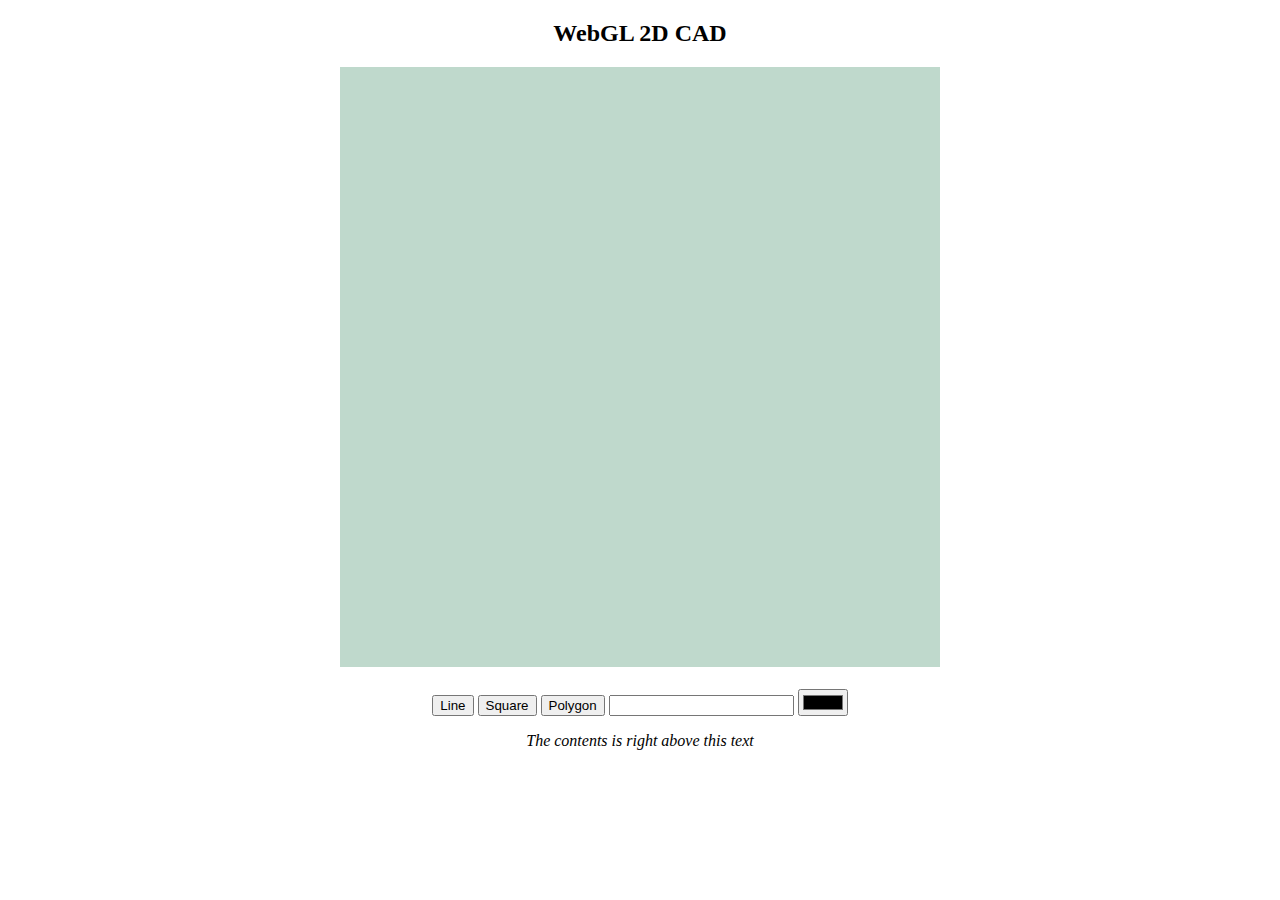
==== index.html @ ab042ffe "feat: draw polygon" ====
<!DOCTYPE html>
<html>
    <head>
        <title>WebGL 2D CAD</title>
        <link rel="stylesheet" href="index.css">
    </head>
    <body onload="load()">
        <!-- <section class="container">
			<h2>WebGL 2D CAD</h2>
			<canvas width="500" height="500" id="canvas-surface">
                Your browser does not support HTML5
            </canvas>
        </section>
		<section class="input-group">
			<img id="line" src="line.svg" onclick='lineClick(0, 0)' alt="line">
			<img id="square" src="square.svg" onclick='squareClick(0, 0)'alt="square"><br/>
			<input onchange="loadRange()" type="range" id="range" name="points" min="0" max="100">
        </section> -->
        <section class="center">
            <h2>WebGL 2D CAD</h2>
            <canvas id="canvas-surface" width="600" height="600">
                Your browser does not support HTML5
            </canvas>
        </section>
        <br />
        <section class="center">
            <input type="button" id="btn_line" value="Line" onclick="setLine()">
            <input type="button" id="btn_square" value="Square" onclick="setSquare()">
            <input type="button" id="btn_polygon" value="Polygon" onclick="setPolygon()">
            <input type="number" id="n-poly" min="1" onchange="changeNPoly()">
            <input type="color" id="color_picker" onchange="getColor()">
        </section>
        <p class="center"><i>The contents is right above this text</i></p>
        <script src="app.js"></script>
        <script src="polygon.js"></script>
    </body>
</html>
---- index.css ----
.center {
    text-align: center;
}
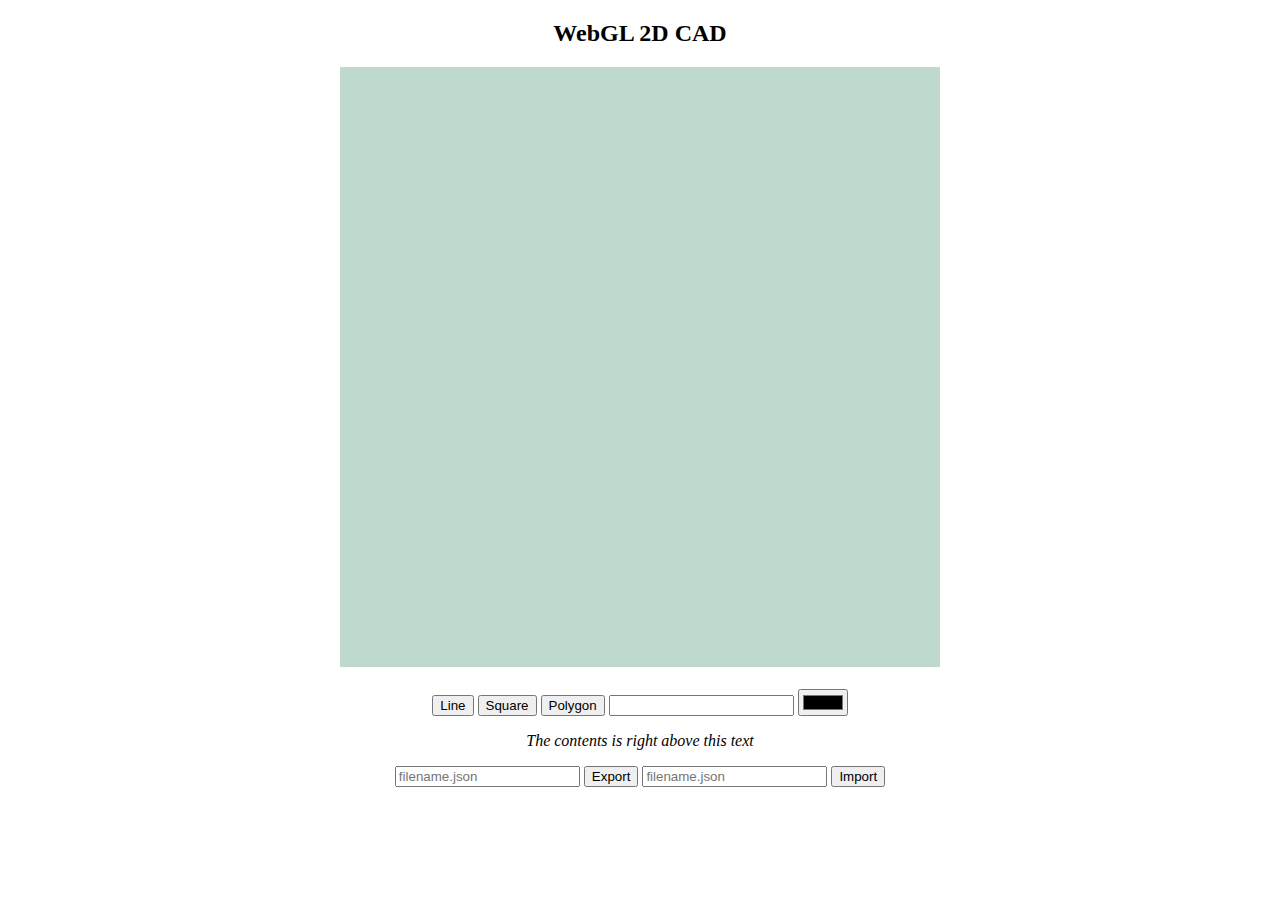
==== commit 7d69f6ce: "feat: points of object" ====
--- a/index.html
+++ b/index.html
@@ -5,17 +5,6 @@
         <link rel="stylesheet" href="index.css">
     </head>
     <body onload="load()">
-        <!-- <section class="container">
-			<h2>WebGL 2D CAD</h2>
-			<canvas width="500" height="500" id="canvas-surface">
-                Your browser does not support HTML5
-            </canvas>
-        </section>
-		<section class="input-group">
-			<img id="line" src="line.svg" onclick='lineClick(0, 0)' alt="line">
-			<img id="square" src="square.svg" onclick='squareClick(0, 0)'alt="square"><br/>
-			<input onchange="loadRange()" type="range" id="range" name="points" min="0" max="100">
-        </section> -->
         <section class="center">
             <h2>WebGL 2D CAD</h2>
             <canvas id="canvas-surface" width="600" height="600">
@@ -31,7 +20,15 @@
             <input type="color" id="color_picker" onchange="getColor()">
         </section>
         <p class="center"><i>The contents is right above this text</i></p>
+        <section class="center">
+            <input type="text" id="export_file" placeholder="filename.json">
+            <input type="button" value="Export" onclick="exportFile()">
+            <input type="text" id="import_file" placeholder="filename.json">
+            <input type="button" value="Import" onclick="importFile()">
+        </section>
         <script src="app.js"></script>
         <script src="polygon.js"></script>
+        <script src="line.js"></script>
+        <script src="square.js"></script>
     </body>
 </html>--- a/index.css
+++ b/index.css
@@ -1,3 +1,7 @@
 .center {
     text-align: center;
+}
+
+#canvas-surface {
+    background-color: rgba(191.25, 216.75, 204, 1.0);
 }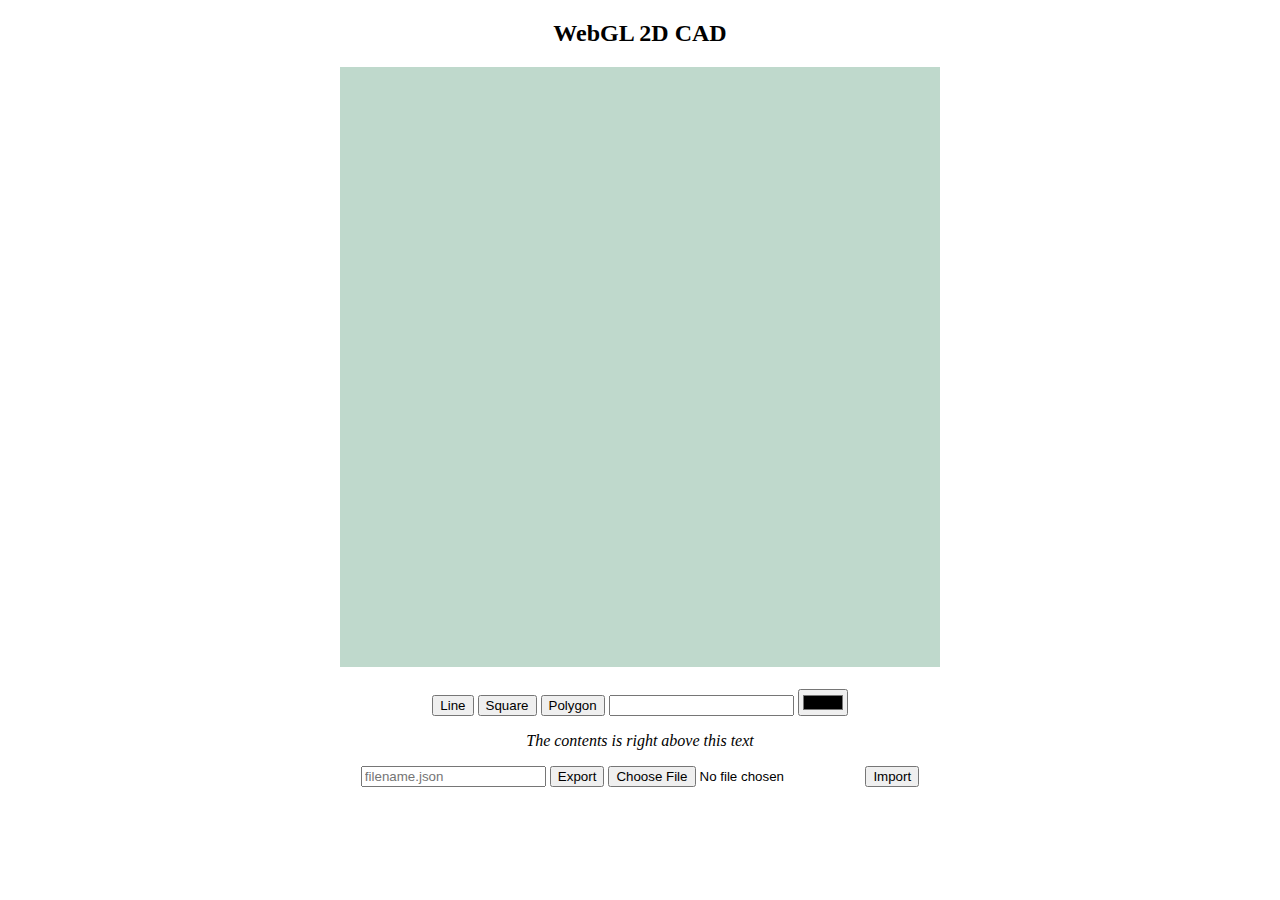
==== commit 1d10edb8: "add export file and import" ====
--- a/index.html
+++ b/index.html
@@ -8,7 +8,7 @@
         <section class="center">
             <h2>WebGL 2D CAD</h2>
             <canvas id="canvas-surface" width="600" height="600">
-                Your browser does not support HTML5
+            Your browser does not support HTML5
             </canvas>
         </section>
         <br />
@@ -23,7 +23,7 @@
         <section class="center">
             <input type="text" id="export_file" placeholder="filename.json">
             <input type="button" value="Export" onclick="exportFile()">
-            <input type="text" id="import_file" placeholder="filename.json">
+            <input type="file" id="import_file" accept=".json">
             <input type="button" value="Import" onclick="importFile()">
         </section>
         <script src="app.js"></script>
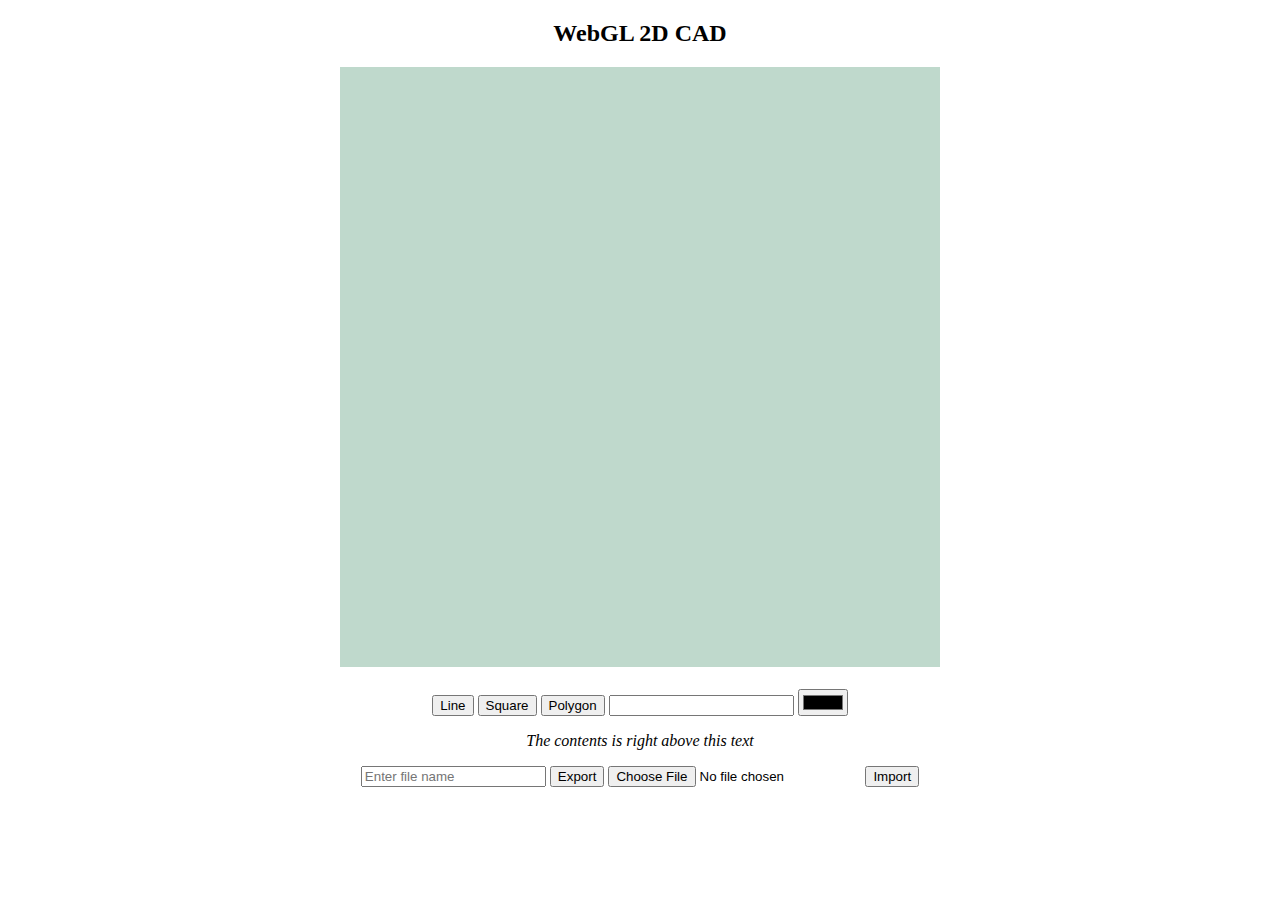
==== commit 7270dfe8: "feat: import file" ====
--- a/index.html
+++ b/index.html
@@ -21,7 +21,7 @@
         </section>
         <p class="center"><i>The contents is right above this text</i></p>
         <section class="center">
-            <input type="text" id="export_file" placeholder="filename.json">
+            <input type="text" id="export_file" placeholder="Enter file name">
             <input type="button" value="Export" onclick="exportFile()">
             <input type="file" id="import_file" accept=".json">
             <input type="button" value="Import" onclick="importFile()">
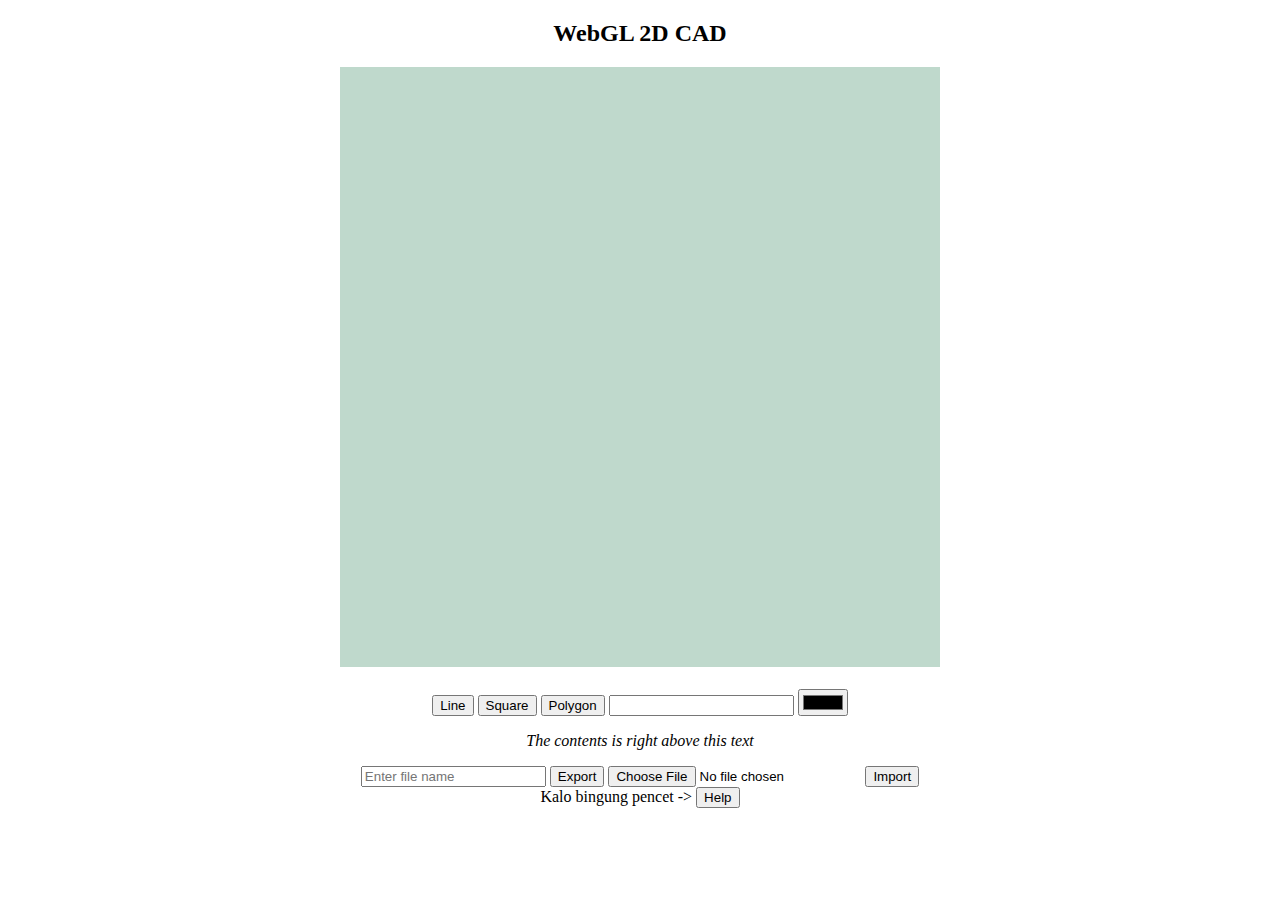
==== commit 3e266018: "add menu help" ====
--- a/index.html
+++ b/index.html
@@ -26,6 +26,41 @@
             <input type="file" id="import_file" accept=".json">
             <input type="button" value="Import" onclick="importFile()">
         </section>
+        <section class="center">
+            Kalo bingung pencet ->
+            <button id="helpBtn">Help</button>
+        </section>
+        <div id="help" class="help">
+            
+            <!-- Modal content -->
+            <div class="help-content">
+                <span class="close">&times;</span>
+                <h2>Menggambar Garis</h2>
+                <p> 1. Klik tombol Line <br/>
+                    2. Pilih dua koordinat pada canvas
+                </p>
+                
+                <h2>Menggambar Kotak</h2>
+                <p>
+                    1. Klik tombol Square<br/>
+                    2. Pilih satu koordinat pada canvas sebagai titik pusat
+                </p>
+                
+                <h2>Menggambar Polygon</h2>
+                <p>
+                    1. Klik tombol polygon<br/>
+                    2. Atur jumlah sisi yang ingin dibuat sebanyak n <br/>
+                    3. Pilih N buah koordinat pada canvas
+                </p>
+                
+                <h2>Mengganti Warna Objek</h2>
+                <p>
+                    1. Pilih satu titik dari objek yang akan diganti warnanya<br/>
+                    2. Ubah pengaturan warna pada input warna
+                </p>
+            </div>
+            
+        </div>
         <script src="app.js"></script>
         <script src="polygon.js"></script>
         <script src="line.js"></script>
--- a/index.css
+++ b/index.css
@@ -4,4 +4,45 @@
 
 #canvas-surface {
     background-color: rgba(191.25, 216.75, 204, 1.0);
-}+}
+
+
+.help {
+	display: none; 
+	position: fixed; 
+	z-index: 1;
+	left: 0;
+	top: 0;
+	width: 100%;
+	height: 100%;
+	overflow: auto;
+	background-color: rgb(0,0,0); 
+	background-color: rgba(0,0,0,0.4);
+}
+
+.help h2{
+	color: red;
+}
+
+/* Modal Content/Box */
+.help-content {
+	background-color: #f2f2f2;
+	margin: 15% auto; 
+	padding: 20px;
+	border: 1px solid #888;
+	width: 80%;
+}
+
+.close {
+	color: #aaa;
+	float: right;
+	font-size: 28px;
+	font-weight: bold;
+}
+
+.close:hover,
+.close:focus {
+	color: black;
+	text-decoration: none;
+	cursor: pointer;
+} 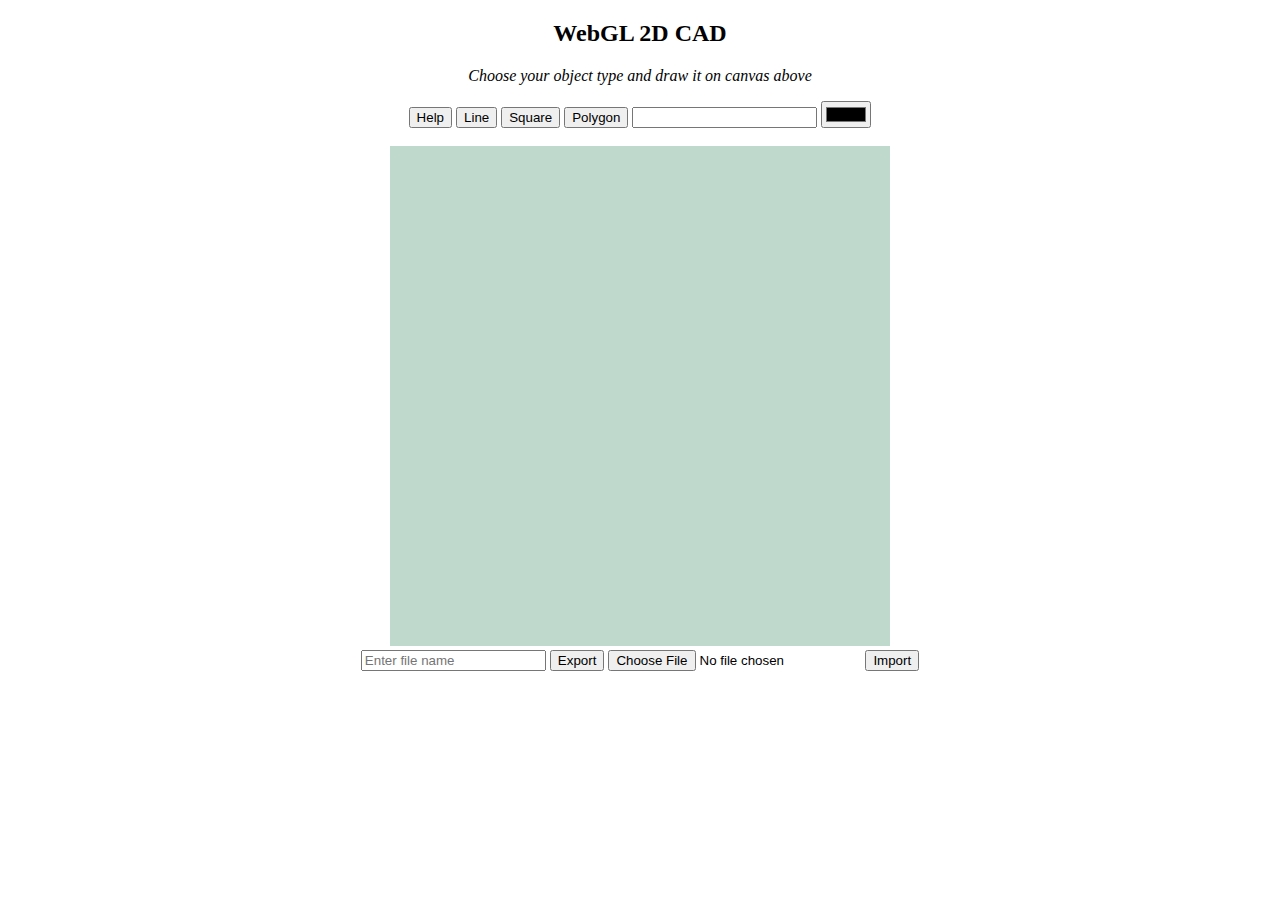
==== commit 59d183ec: "feat: final" ====
--- a/index.html
+++ b/index.html
@@ -5,30 +5,27 @@
         <link rel="stylesheet" href="index.css">
     </head>
     <body onload="load()">
+        <h2 class="center">WebGL 2D CAD</h2>
+        <p class="center"><i>Choose your object type and draw it on canvas above</i></p>
         <section class="center">
-            <h2>WebGL 2D CAD</h2>
-            <canvas id="canvas-surface" width="600" height="600">
-            Your browser does not support HTML5
-            </canvas>
-        </section>
-        <br />
-        <section class="center">
+            <button id="helpBtn">Help</button>
             <input type="button" id="btn_line" value="Line" onclick="setLine()">
             <input type="button" id="btn_square" value="Square" onclick="setSquare()">
             <input type="button" id="btn_polygon" value="Polygon" onclick="setPolygon()">
             <input type="number" id="n-poly" min="1" onchange="changeNPoly()">
             <input type="color" id="color_picker" onchange="getColor()">
         </section>
-        <p class="center"><i>The contents is right above this text</i></p>
+        <br />
+        <section class="center">
+            <canvas id="canvas-surface" width="500" height="500">
+            Your browser does not support HTML5
+            </canvas>
+        </section>
         <section class="center">
             <input type="text" id="export_file" placeholder="Enter file name">
             <input type="button" value="Export" onclick="exportFile()">
             <input type="file" id="import_file" accept=".json">
             <input type="button" value="Import" onclick="importFile()">
-        </section>
-        <section class="center">
-            Kalo bingung pencet ->
-            <button id="helpBtn">Help</button>
         </section>
         <div id="help" class="help">
             
@@ -39,24 +36,51 @@
                 <p> 1. Klik tombol Line <br/>
                     2. Pilih dua koordinat pada canvas
                 </p>
+
+                <h2>Mengubah Panjang Garis</h2>
+                <p>1. Klik salah satu titik garis pada canvas <br />
+                   2. Drag dan drop titik yang telah dipilih untuk mengubah panjang garis
+                </p>
                 
-                <h2>Menggambar Kotak</h2>
+                <h2>Menggambar Persegi</h2>
                 <p>
                     1. Klik tombol Square<br/>
                     2. Pilih satu koordinat pada canvas sebagai titik pusat
+                </p>
+
+                <h2>Mengubah Panjang Sisi Persegi</h2>
+                <p> 1. Klik salah satu titik persegi pada canvas <br />
+                    2. Drag dan drop titik yang telah dipilih untuk mengubah panjang sisi persegi
                 </p>
                 
                 <h2>Menggambar Polygon</h2>
                 <p>
                     1. Klik tombol polygon<br/>
                     2. Atur jumlah sisi yang ingin dibuat sebanyak n <br/>
-                    3. Pilih N buah koordinat pada canvas
+                    3. Pilih n buah koordinat pada canvas
+                </p>
+
+                <h2>Mengubah Bentuk Polygon</h2>
+                <p> 1. Klik salah satu titik polygon pada canvas <br />
+                    2. Drag dan drop titik yang telah dipilih untuk mengubah bentuk polygon
                 </p>
                 
                 <h2>Mengganti Warna Objek</h2>
                 <p>
                     1. Pilih satu titik dari objek yang akan diganti warnanya<br/>
                     2. Ubah pengaturan warna pada input warna
+                </p>
+
+                <h2>Menyimpan Gambar</h2>
+                <p>
+                    1. Input nama file pada field di sebelah kiri tombol export<br/>
+                    2. Klik tombol export
+                </p>
+
+                <h2>Memuat Gambar</h2>
+                <p>
+                    1. Unggah file yang ingin ditampilkan pada canvas<br/>
+                    2. Klik tombol import
                 </p>
             </div>
             
--- a/index.css
+++ b/index.css
@@ -21,16 +21,17 @@
 }
 
 .help h2{
-	color: red;
+	color: peru;
 }
 
 /* Modal Content/Box */
 .help-content {
 	background-color: #f2f2f2;
-	margin: 15% auto; 
+	margin: auto; 
 	padding: 20px;
 	border: 1px solid #888;
-	width: 80%;
+	width: 50%;
+	/* column-count: 2; */
 }
 
 .close {
